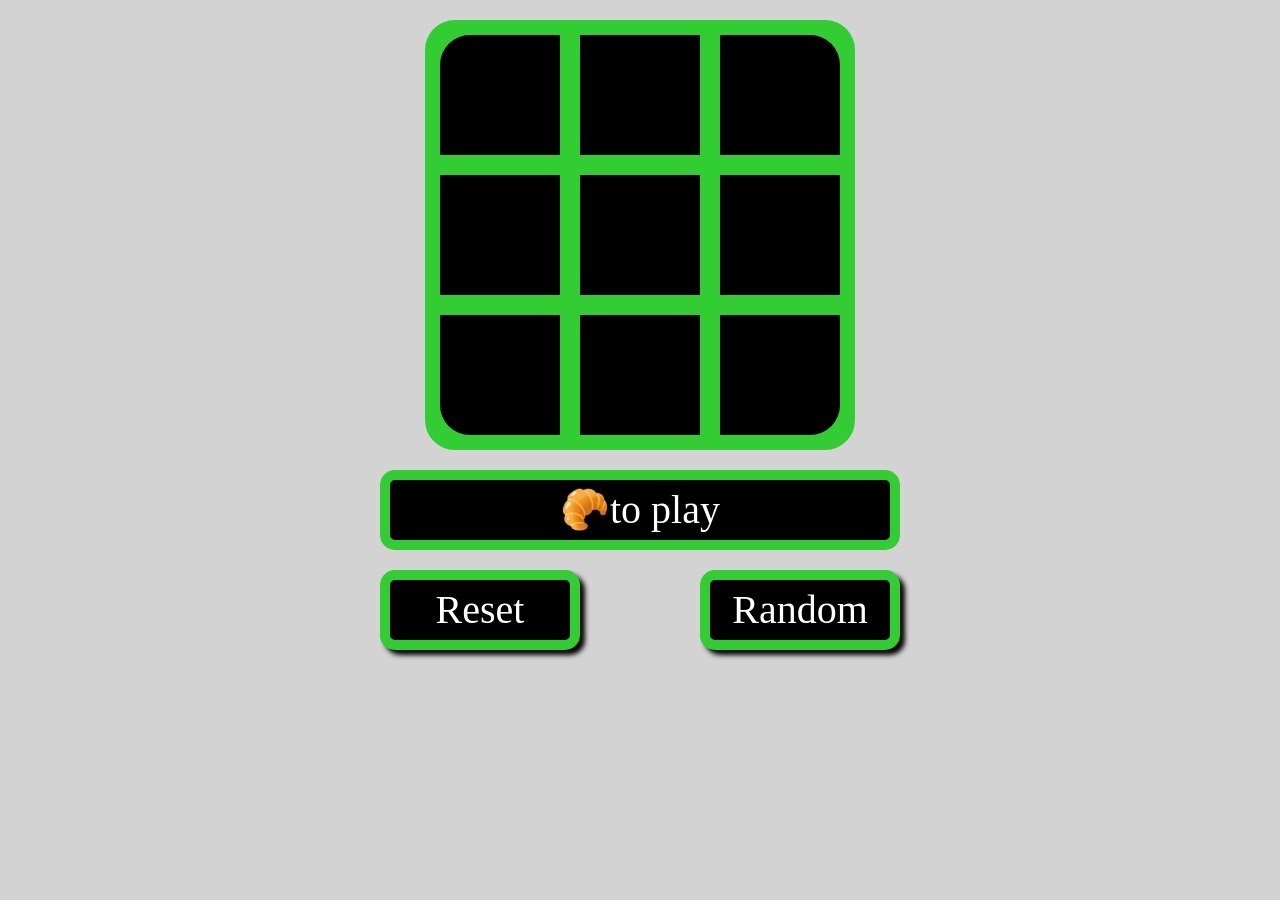
==== tictactoe/index.html @ 83eb3d2a "add nice styles" ====
<!DOCTYPE html>
<html>
    <body>
        <form class="calculator">
            <input type="radio" id="X-1" name="1" />
            <input type="radio" id="X-2" name="2" />
            <input type="radio" id="X-3" name="3" />
            <input type="radio" id="X-4" name="4" />
            <input type="radio" id="X-5" name="5" />
            <input type="radio" id="X-6" name="6" />
            <input type="radio" id="X-7" name="7" />
            <input type="radio" id="X-8" name="8" />
            <input type="radio" id="X-9" name="9" />
            <input type="radio" id="O-1" name="1" />
            <input type="radio" id="O-2" name="2" />
            <input type="radio" id="O-3" name="3" />
            <input type="radio" id="O-4" name="4" />
            <input type="radio" id="O-5" name="5" />
            <input type="radio" id="O-6" name="6" />
            <input type="radio" id="O-7" name="7" />
            <input type="radio" id="O-8" name="8" />
            <input type="radio" id="O-9" name="9" />
            <input type="reset" id="reset">
        </form>
        <div class="main">
            <div class="board">
                <div class="board-square board-square-1">
                    <label for="O-1"></label>
                    <label for="X-1"></label>
                    <div class="symbol-X">🥐</div>
                    <div class="symbol-O">
                        <img src="./crowsant.png">
                        <div>  
                            <audio controls src="./croissant.mp3"></audio>
                        </div>
                    </div>
                </div>
                <div class="board-square board-square-2">
                    <label for="O-2"></label>
                    <label for="X-2"></label>
                    <div class="symbol-X">🥐</div>
                    <div class="symbol-O">
                        <img src="./crowsant.png">
                        <div>  
                            <audio controls src="./croissant.mp3"></audio>
                        </div>
                    </div>
                </div>
                <div class="board-square board-square-3">
                    <label for="O-3"></label>
                    <label for="X-3"></label>
                    <div class="symbol-X">🥐</div>
                    <div class="symbol-O">
                        <img src="./crowsant.png">
                        <div>  
                            <audio controls src="./croissant.mp3"></audio>
                        </div>
                    </div>
                </div>
                <div class="board-square board-square-4">
                    <label for="O-4"></label>
                    <label for="X-4"></label>
                    <div class="symbol-X">🥐</div>
                    <div class="symbol-O">
                    <img src="./crowsant.png">
                    <div>  
                        <audio controls src="./croissant.mp3"></audio>
                    </div>
                </div>
                </div>
                <div class="board-square board-square-5">
                    <label for="O-5"></label>
                    <label for="X-5"></label>
                    <div class="symbol-X">🥐</div>
                    <div class="symbol-O">
                        <img src="./crowsant.png">
                        <div>  
                            <audio controls src="./croissant.mp3"></audio>
                        </div>
                    </div>
                </div>
                <div class="board-square board-square-6">
                    <label for="O-6"></label>
                    <label for="X-6"></label>
                    <div class="symbol-X">🥐</div>
                    <div class="symbol-O">
                        <img src="./crowsant.png">
                        <div>  
                            <audio controls src="./croissant.mp3"></audio>
                        </div>
                    </div>
                </div>
                <div class="board-square board-square-7">
                    <label for="O-7"></label>
                    <label for="X-7"></label>
                    <div class="symbol-X">🥐</div>
                    <div class="symbol-O">
                        <img src="./crowsant.png">
                        <div>  
                            <audio controls src="./croissant.mp3"></audio>
                        </div>
                    </div>
                </div>
                <div class="board-square board-square-8">
                    <label for="O-8"></label>
                    <label for="X-8"></label>
                    <div class="symbol-X">🥐</div>
                    <div class="symbol-O">
                        <img src="./crowsant.png">
                        <div>  
                            <audio controls src="./croissant.mp3"></audio>
                        </div>
                    </div>
                </div>
                <div class="board-square board-square-9">
                    <label for="O-9"></label>
                    <label for="X-9"></label>
                    <div class="symbol-X">🥐</div>
                    <div class="symbol-O">
                        <img src="./crowsant.png">
                        <div>  
                            <audio controls src="./croissant.mp3"></audio>
                        </div>
                    </div>
                </div>
            </div>

            <div class="state-display">
                <div class="x-to-play">🥐to play</div>
                <div class="o-to-play">
                    <img src="./crowsant.png"> to play
                    </div>
                <div class="x-won">🥐has won!</div>
                <div class="o-won">
                    <img src="./crowsant.png"> has won!
                </div>
                <div class="draw">It's a draw!</div>
            </div>
            <div class="button-holder">
                <label for="reset" class="button">
                    Reset
                </label>
                
                <div class="button random">
                    Random
                    <div class="X">
                        <label for="X-1"></label>
                        <label for="X-2"></label>
                        <label for="X-3"></label>
                        <label for="X-4"></label>
                        <label for="X-5"></label>
                        <label for="X-6"></label>
                        <label for="X-7"></label>
                        <label for="X-8"></label>
                        <label for="X-9"></label>
                    </div>
                    <div class="O">
                        <label for="O-1"></label>
                        <label for="O-2"></label>
                        <label for="O-3"></label>
                        <label for="O-4"></label>
                        <label for="O-5"></label>
                        <label for="O-6"></label>
                        <label for="O-7"></label>
                        <label for="O-8"></label>
                        <label for="O-9"></label>
                    </div>
                </div>
            </div>
        </div>
    </body>
    <style>

        body {
            background: lightgrey;
            color: white;
            font-size: 40px;
            user-select: none;
            
            --grid-colour: limegreen;
            --grid-box: black;
            --grid-square-size: 120px;
            --grid-board-border-radius: 30px;

            --button-width: 180px;
            --button-height: 60px;
            
            --has-x-just-played: 0;
            --has-X-won: 0;
            --has-O-won: 0;
            --is-board-full: 0;
            
            --is-game-over: max(var(--has-O-won), var(--has-X-won), var(--is-board-full));
            --is-game-on: calc(1 - var(--is-game-over));
            --has-draw: calc(var(--is-game-over) - var(--has-X-won) - var(--has-O-won));
            
            --is-X-to-play: calc(var(--is-game-on)*(1 - var(--has-x-just-played)));
            --is-O-to-play: calc(var(--is-game-on)*var(--has-x-just-played));
        }
        
        /* base styles */
        form {
            display: none;
        }

        .main {
            width: fit-content;
            margin: 10px auto;
        }

        .board {
            margin: 20px auto 0;

            width: fit-content;

            display: grid;
            grid-template-columns: 1fr 1fr 1fr;
            gap: 20px;

            background-color: var(--grid-colour);
            border: 15px solid var(--grid-colour);
            border-radius: var(--grid-board-border-radius);
        }
        
        .board-square {
            position: relative;
            
            background-color: var(--grid-box);
            width: var(--grid-square-size);
            height: var(--grid-square-size);
            transition: transform calc(1.5s / var(--is-game-on));
        }

        .board-square:hover {
            background-color: rgb(calc(87 * var(--is-game-on)), calc(87 * var(--is-game-on)), calc(87 * var(--is-game-on)));
            transform: scale(1.1) rotate(360deg);
        }
        
        .board-square-1 { border-radius: var(--grid-board-border-radius) 0 0 0;}

        .board-square-3 { border-radius: 0 var(--grid-board-border-radius) 0 0;}

        .board-square-7 { border-radius: 0 0 0 var(--grid-board-border-radius); }

        .board-square-9 { border-radius: 0 0 var(--grid-board-border-radius) 0;}

        .board-square > *,
        .symbol-O
        {
            display: inline-block;
            position: absolute;

            width: var(--grid-square-size);
            height: var(--grid-square-size);
        }

        .symbol-X {
            line-height: var(--grid-square-size);
            font-size: 60px;

            text-align: center;
        }
        
        .symbol-X p {
            margin: auto 0;
        }

        .symbol-O div {
            position: absolute;
            top: 50px;
            left: 45px;
            
            height: 30px;
            width: 30px;
            border-radius: 20px;
            transform: scale(1.6);
            
            overflow: hidden;
        }

        .symbol-O img {
            z-index: 1;
            position: relative;
            pointer-events: none;

            display: block;
            width: 45%;
            margin: 25px auto;
        }

        .symbol-O div audio {
            position: absolute;
            top: -11px;
            left: -11px;
        }

        .state-display {
            position: relative;
            height: var(--button-height);
            width: 500px;

            margin: 20px 0;
            border-radius: 15px;

            border: 10px solid var(--grid-colour);
            background: var(--grid-box);

            line-height: var(--button-height);
        }
        
        .state-display > div {
            position: absolute;
            left: 0px;
            width: 100%;

            text-align: center;
            overflow: hidden;
        }

        .state-display img {
            position: relative;
            top: 5px;
            height: 45px;
        }

        .button-holder {
            display: flex;
            justify-content: space-between;
        }

        .button {
            height: var(--button-height);
            line-height: var(--button-height);
            width: var(--button-width);

            background: var(--grid-box);
            border: 10px solid var(--grid-colour);
            text-align: center;

            border-radius: 15px;
            box-shadow: 5px 5px 5px 0px #000000;
        }
        
        .button:active {
            box-shadow: none;
            transform: scale(0.96);
        }


        /* gameplay logic */

        body:has(input:checked),
        body:has(input[id^="X"]:checked ~ input[id^="X"]:checked),
        body:has(input[id^="X"]:checked ~ input[id^="X"]:checked ~ input[id^="X"]:checked),
        body:has(input[id^="X"]:checked ~ input[id^="X"]:checked ~ input[id^="X"]:checked ~ input[id^="X"]:checked)
        {
            --has-x-just-played: 1;
        }

        body:has(input[id^="O"]:checked),
        body:has(input[id^="O"]:checked ~ input[id^="O"]:checked),
        body:has(input[id^="O"]:checked ~ input[id^="O"]:checked ~ input[id^="O"]:checked),
        body:has(input[id^="O"]:checked ~ input[id^="O"]:checked ~ input[id^="O"]:checked ~ input[id^="O"]:checked)
        {
            --has-x-just-played: 0;
        }

        /* end-game detection */

        body:has(input[id^="X"]:nth-of-type(3n-2):checked + input:checked + input:checked),
        body:has(input[id^="X"]:checked + * + * + input:checked + * + * + input[id^="X"]:checked),
        body:has(input#X-1:checked ~ input#X-5:checked ~ input#X-9:checked),
        body:has(input#X-3:checked ~ input#X-5:checked ~ input#X-7:checked)
        {
            --has-X-won: 1;
        }

        body:has(input[id^="O"]:nth-of-type(3n+7):checked + input:checked + input:checked),
        body:has(input[id^="O"]:checked + * + * + input:checked + * + * + input[id^="O"]:checked),
        body:has(input#O-1:checked ~ input#O-5:checked ~ input#O-9:checked),
        body:has(input#O-3:checked ~ input#O-5:checked ~ input#O-7:checked)
        {
            --has-O-won: 1;
        }

        body:has(input:checked ~ input:checked ~ input:checked ~ input:checked ~ input:checked ~ input:checked ~ input:checked ~ input:checked ~ input:checked)
        {
            --is-board-full: 1;
        }

        /* display logic */
        body:has(#X-1:checked) .board-square-1 .symbol-X,
        body:has(#X-2:checked) .board-square-2 .symbol-X,
        body:has(#X-3:checked) .board-square-3 .symbol-X,
        body:has(#X-4:checked) .board-square-4 .symbol-X,
        body:has(#X-5:checked) .board-square-5 .symbol-X,
        body:has(#X-6:checked) .board-square-6 .symbol-X,
        body:has(#X-7:checked) .board-square-7 .symbol-X,
        body:has(#X-8:checked) .board-square-8 .symbol-X,
        body:has(#X-9:checked) .board-square-9 .symbol-X,
        body:has(#O-1:checked) .board-square-1 .symbol-O,
        body:has(#O-2:checked) .board-square-2 .symbol-O,
        body:has(#O-3:checked) .board-square-3 .symbol-O,
        body:has(#O-4:checked) .board-square-4 .symbol-O,
        body:has(#O-5:checked) .board-square-5 .symbol-O,
        body:has(#O-6:checked) .board-square-6 .symbol-O,
        body:has(#O-7:checked) .board-square-7 .symbol-O,
        body:has(#O-8:checked) .board-square-8 .symbol-O,
        body:has(#O-9:checked) .board-square-9 .symbol-O
        {
            display: block;
        }

        body:has([id$="1"]:checked) label[for$="1"],
        body:has([id$="2"]:checked) label[for$="2"],
        body:has([id$="3"]:checked) label[for$="3"],
        body:has([id$="4"]:checked) label[for$="4"],
        body:has([id$="5"]:checked) label[for$="5"],
        body:has([id$="6"]:checked) label[for$="6"],
        body:has([id$="7"]:checked) label[for$="7"],
        body:has([id$="8"]:checked) label[for$="8"],
        body:has([id$="9"]:checked) label[for$="9"]
        {
            display: none;
        }

        .board-square > .symbol-O,
        .board-square > .symbol-X
        {
            display: none;
        }

        .x-to-play, label[for^="X"] {
            transform: scale(var(--is-X-to-play));
        }

        .o-to-play, label[for^="O"] {
            transform: scale(var(--is-O-to-play));
        }
        
        .x-won {
            transform: scale(var(--has-X-won));
        }

        .o-won {
            transform: scale(var(--has-O-won));
        }

        .draw {
            transform: scale(var(--has-draw));
        }

        /* Random placement button */

        .random {
            overflow: hidden;
            transform: scale(calc(1 - var(--is-game-over)));
        }

        .random div {
            display: grid;
            width: var(--button-width);
            animation: 0.1s linear 0s infinite normal moving-button;
        }

        .random div:hover {
            /* this is neede because if a label moves away while the user is clicking, the click fails */
            animation-play-state: paused;
        }

        .random .O {
            height: calc(var(--button-height) * 9 * var(--is-O-to-play));
        }
        
        .random .X {
            height: calc(var(--button-height) * 9 * var(--is-X-to-play));
        }


        .random label {
            display: block;
            width: var(--button-width);
        }
        
        @keyframes moving-button {
            from {
                transform: translateY(0);
            }
            to {
                transform: translateY(calc(var(--button-height) * -8));
            }
        }

        /* [for$="1"] { background-color: red; }
        [for$="2"] { background-color: green; }
        [for$="3"] { background-color: black; }
        [for$="4"] { background-color: blue; }
        [for$="5"] { background-color: violet; }
        [for$="6"] { background-color: yellow; }
        [for$="7"] { background-color: orange }
        [for$="8"] { background-color: olivedrab; }
        [for$="9"] { background-color: purple; } */
     </style>
</html>
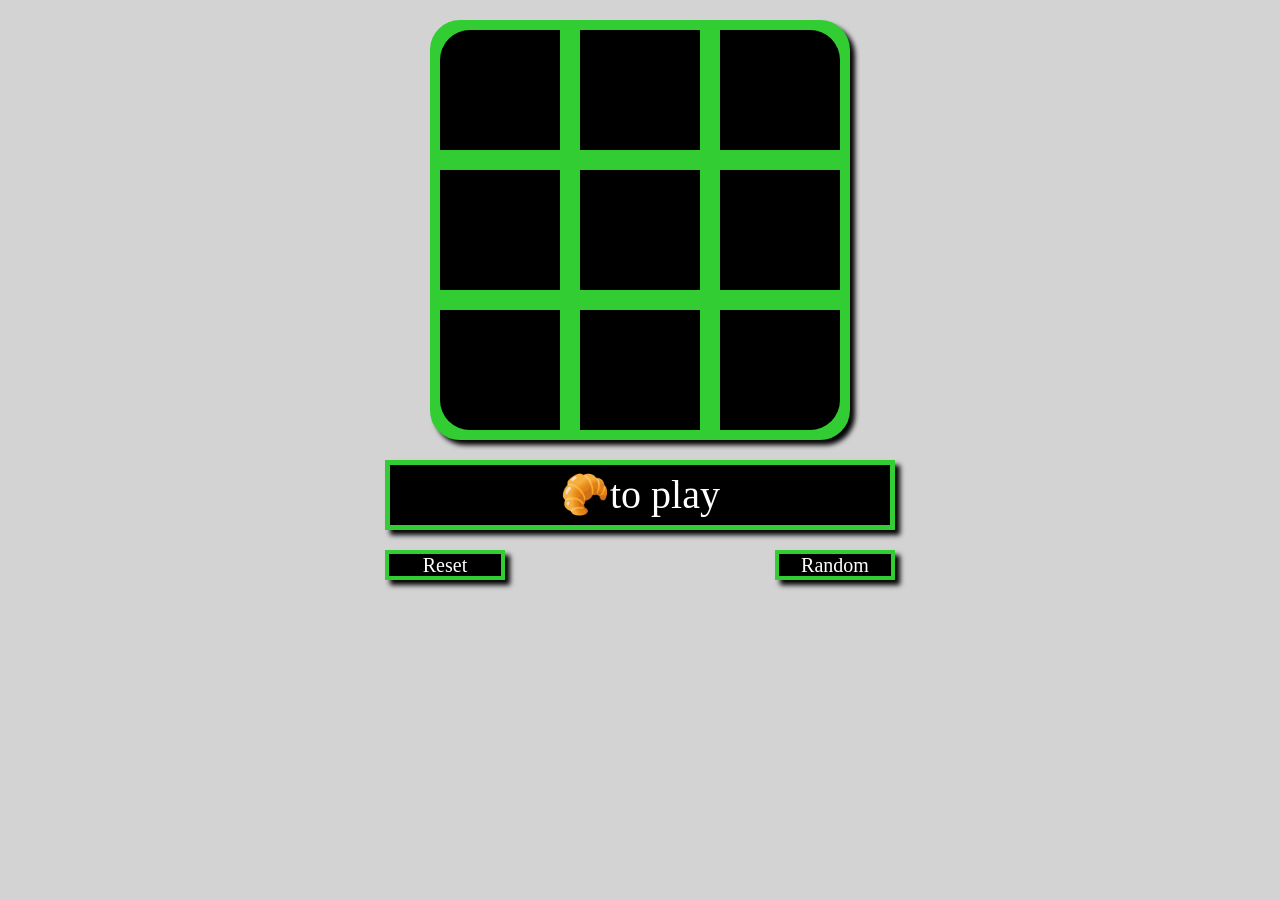
==== commit 1753d955: "make buttons smaller" ====
--- a/tictactoe/index.html
+++ b/tictactoe/index.html
@@ -181,9 +181,10 @@
             --grid-box: black;
             --grid-square-size: 120px;
             --grid-board-border-radius: 30px;
-
-            --button-width: 180px;
-            --button-height: 60px;
+            --box-shadow: 5px 5px 5px 0px #000000;
+
+            --button-width: 120px;
+            --button-height: 30px;
             
             --has-x-just-played: 0;
             --has-X-won: 0;
@@ -218,8 +219,9 @@
             gap: 20px;
 
             background-color: var(--grid-colour);
-            border: 15px solid var(--grid-colour);
+            border: 10px solid var(--grid-colour);
             border-radius: var(--grid-board-border-radius);
+            box-shadow: var(--box-shadow);
         }
         
         .board-square {
@@ -228,12 +230,12 @@
             background-color: var(--grid-box);
             width: var(--grid-square-size);
             height: var(--grid-square-size);
-            transition: transform calc(1.5s / var(--is-game-on));
+            transition: transform 2s;
         }
 
         .board-square:hover {
             background-color: rgb(calc(87 * var(--is-game-on)), calc(87 * var(--is-game-on)), calc(87 * var(--is-game-on)));
-            transform: scale(1.1) rotate(360deg);
+            transform: scale(calc(1 + 0.1 * var(--is-game-on))) rotate(calc(0deg + 360deg * var(--is-game-on)));
         }
         
         .board-square-1 { border-radius: var(--grid-board-border-radius) 0 0 0;}
@@ -296,16 +298,16 @@
 
         .state-display {
             position: relative;
-            height: var(--button-height);
+            height: 60px;
             width: 500px;
 
             margin: 20px 0;
-            border-radius: 15px;
-
-            border: 10px solid var(--grid-colour);
+
+            border: 5px solid var(--grid-colour);
             background: var(--grid-box);
-
-            line-height: var(--button-height);
+            box-shadow: var(--box-shadow);
+
+            line-height: 60px;
         }
         
         .state-display > div {
@@ -334,15 +336,14 @@
             width: var(--button-width);
 
             background: var(--grid-box);
-            border: 10px solid var(--grid-colour);
             text-align: center;
-
-            border-radius: 15px;
-            box-shadow: 5px 5px 5px 0px #000000;
+            font-size: 20px;
+
+            box-shadow: var(--box-shadow), inset 0px 0px 0px 4px var(--grid-colour);
         }
         
         .button:active {
-            box-shadow: none;
+            box-shadow: inset 0px 0px 0px 4px var(--grid-colour);
             transform: scale(0.96);
         }
 
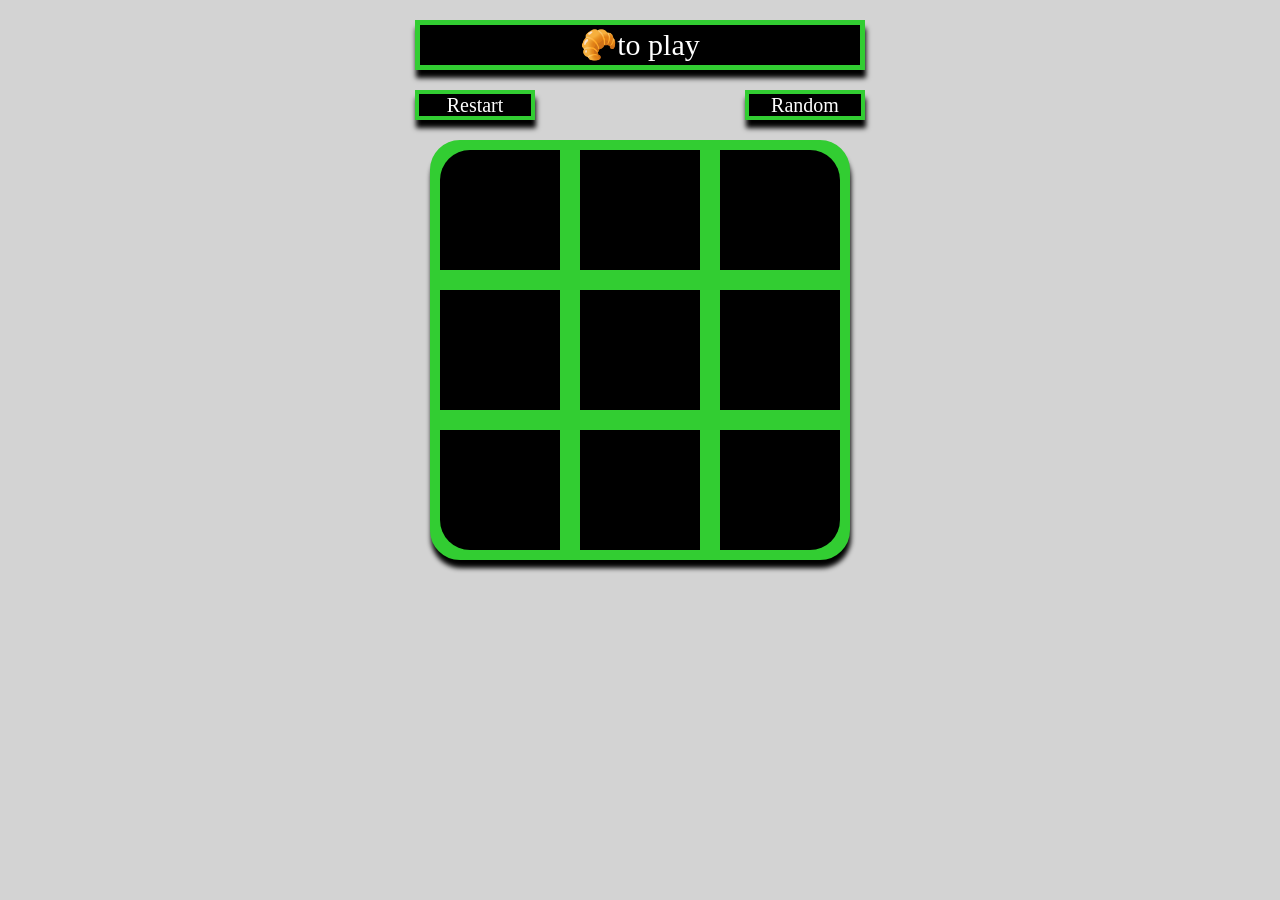
==== commit 16fd1043: "reorganise board" ====
--- a/tictactoe/index.html
+++ b/tictactoe/index.html
@@ -23,108 +23,6 @@
             <input type="reset" id="reset">
         </form>
         <div class="main">
-            <div class="board">
-                <div class="board-square board-square-1">
-                    <label for="O-1"></label>
-                    <label for="X-1"></label>
-                    <div class="symbol-X">🥐</div>
-                    <div class="symbol-O">
-                        <img src="./crowsant.png">
-                        <div>  
-                            <audio controls src="./croissant.mp3"></audio>
-                        </div>
-                    </div>
-                </div>
-                <div class="board-square board-square-2">
-                    <label for="O-2"></label>
-                    <label for="X-2"></label>
-                    <div class="symbol-X">🥐</div>
-                    <div class="symbol-O">
-                        <img src="./crowsant.png">
-                        <div>  
-                            <audio controls src="./croissant.mp3"></audio>
-                        </div>
-                    </div>
-                </div>
-                <div class="board-square board-square-3">
-                    <label for="O-3"></label>
-                    <label for="X-3"></label>
-                    <div class="symbol-X">🥐</div>
-                    <div class="symbol-O">
-                        <img src="./crowsant.png">
-                        <div>  
-                            <audio controls src="./croissant.mp3"></audio>
-                        </div>
-                    </div>
-                </div>
-                <div class="board-square board-square-4">
-                    <label for="O-4"></label>
-                    <label for="X-4"></label>
-                    <div class="symbol-X">🥐</div>
-                    <div class="symbol-O">
-                    <img src="./crowsant.png">
-                    <div>  
-                        <audio controls src="./croissant.mp3"></audio>
-                    </div>
-                </div>
-                </div>
-                <div class="board-square board-square-5">
-                    <label for="O-5"></label>
-                    <label for="X-5"></label>
-                    <div class="symbol-X">🥐</div>
-                    <div class="symbol-O">
-                        <img src="./crowsant.png">
-                        <div>  
-                            <audio controls src="./croissant.mp3"></audio>
-                        </div>
-                    </div>
-                </div>
-                <div class="board-square board-square-6">
-                    <label for="O-6"></label>
-                    <label for="X-6"></label>
-                    <div class="symbol-X">🥐</div>
-                    <div class="symbol-O">
-                        <img src="./crowsant.png">
-                        <div>  
-                            <audio controls src="./croissant.mp3"></audio>
-                        </div>
-                    </div>
-                </div>
-                <div class="board-square board-square-7">
-                    <label for="O-7"></label>
-                    <label for="X-7"></label>
-                    <div class="symbol-X">🥐</div>
-                    <div class="symbol-O">
-                        <img src="./crowsant.png">
-                        <div>  
-                            <audio controls src="./croissant.mp3"></audio>
-                        </div>
-                    </div>
-                </div>
-                <div class="board-square board-square-8">
-                    <label for="O-8"></label>
-                    <label for="X-8"></label>
-                    <div class="symbol-X">🥐</div>
-                    <div class="symbol-O">
-                        <img src="./crowsant.png">
-                        <div>  
-                            <audio controls src="./croissant.mp3"></audio>
-                        </div>
-                    </div>
-                </div>
-                <div class="board-square board-square-9">
-                    <label for="O-9"></label>
-                    <label for="X-9"></label>
-                    <div class="symbol-X">🥐</div>
-                    <div class="symbol-O">
-                        <img src="./crowsant.png">
-                        <div>  
-                            <audio controls src="./croissant.mp3"></audio>
-                        </div>
-                    </div>
-                </div>
-            </div>
-
             <div class="state-display">
                 <div class="x-to-play">🥐to play</div>
                 <div class="o-to-play">
@@ -138,7 +36,7 @@
             </div>
             <div class="button-holder">
                 <label for="reset" class="button">
-                    Reset
+                    Restart
                 </label>
                 
                 <div class="button random">
@@ -167,6 +65,107 @@
                     </div>
                 </div>
             </div>
+            <div class="board">
+                <div class="board-square board-square-1">
+                    <label for="O-1"></label>
+                    <label for="X-1"></label>
+                    <div class="symbol-X">🥐</div>
+                    <div class="symbol-O">
+                        <img src="./crowsant.png">
+                        <div>  
+                            <audio controls src="./croissant.mp3"></audio>
+                        </div>
+                    </div>
+                </div>
+                <div class="board-square board-square-2">
+                    <label for="O-2"></label>
+                    <label for="X-2"></label>
+                    <div class="symbol-X">🥐</div>
+                    <div class="symbol-O">
+                        <img src="./crowsant.png">
+                        <div>  
+                            <audio controls src="./croissant.mp3"></audio>
+                        </div>
+                    </div>
+                </div>
+                <div class="board-square board-square-3">
+                    <label for="O-3"></label>
+                    <label for="X-3"></label>
+                    <div class="symbol-X">🥐</div>
+                    <div class="symbol-O">
+                        <img src="./crowsant.png">
+                        <div>  
+                            <audio controls src="./croissant.mp3"></audio>
+                        </div>
+                    </div>
+                </div>
+                <div class="board-square board-square-4">
+                    <label for="O-4"></label>
+                    <label for="X-4"></label>
+                    <div class="symbol-X">🥐</div>
+                    <div class="symbol-O">
+                    <img src="./crowsant.png">
+                    <div>  
+                        <audio controls src="./croissant.mp3"></audio>
+                    </div>
+                </div>
+                </div>
+                <div class="board-square board-square-5">
+                    <label for="O-5"></label>
+                    <label for="X-5"></label>
+                    <div class="symbol-X">🥐</div>
+                    <div class="symbol-O">
+                        <img src="./crowsant.png">
+                        <div>  
+                            <audio controls src="./croissant.mp3"></audio>
+                        </div>
+                    </div>
+                </div>
+                <div class="board-square board-square-6">
+                    <label for="O-6"></label>
+                    <label for="X-6"></label>
+                    <div class="symbol-X">🥐</div>
+                    <div class="symbol-O">
+                        <img src="./crowsant.png">
+                        <div>  
+                            <audio controls src="./croissant.mp3"></audio>
+                        </div>
+                    </div>
+                </div>
+                <div class="board-square board-square-7">
+                    <label for="O-7"></label>
+                    <label for="X-7"></label>
+                    <div class="symbol-X">🥐</div>
+                    <div class="symbol-O">
+                        <img src="./crowsant.png">
+                        <div>  
+                            <audio controls src="./croissant.mp3"></audio>
+                        </div>
+                    </div>
+                </div>
+                <div class="board-square board-square-8">
+                    <label for="O-8"></label>
+                    <label for="X-8"></label>
+                    <div class="symbol-X">🥐</div>
+                    <div class="symbol-O">
+                        <img src="./crowsant.png">
+                        <div>  
+                            <audio controls src="./croissant.mp3"></audio>
+                        </div>
+                    </div>
+                </div>
+                <div class="board-square board-square-9">
+                    <label for="O-9"></label>
+                    <label for="X-9"></label>
+                    <div class="symbol-X">🥐</div>
+                    <div class="symbol-O">
+                        <img src="./crowsant.png">
+                        <div>  
+                            <audio controls src="./croissant.mp3"></audio>
+                        </div>
+                    </div>
+                </div>
+            </div>
         </div>
     </body>
     <style>
@@ -174,14 +173,14 @@
         body {
             background: lightgrey;
             color: white;
-            font-size: 40px;
+            font-size: 30px;
             user-select: none;
             
             --grid-colour: limegreen;
             --grid-box: black;
             --grid-square-size: 120px;
             --grid-board-border-radius: 30px;
-            --box-shadow: 5px 5px 5px 0px #000000;
+            --box-shadow: 1px 8px 5px 0px #000000;
 
             --button-width: 120px;
             --button-height: 30px;
@@ -298,8 +297,8 @@
 
         .state-display {
             position: relative;
-            height: 60px;
-            width: 500px;
+            height: 40px;
+            width: 440px;
 
             margin: 20px 0;
 
@@ -307,7 +306,7 @@
             background: var(--grid-box);
             box-shadow: var(--box-shadow);
 
-            line-height: 60px;
+            line-height: 40px;
         }
         
         .state-display > div {
@@ -322,7 +321,7 @@
         .state-display img {
             position: relative;
             top: 5px;
-            height: 45px;
+            height: 30px;
         }
 
         .button-holder {
@@ -344,7 +343,7 @@
         
         .button:active {
             box-shadow: inset 0px 0px 0px 4px var(--grid-colour);
-            transform: scale(0.96);
+            transform: scale(0.9) translateY(5px);
         }
 
 
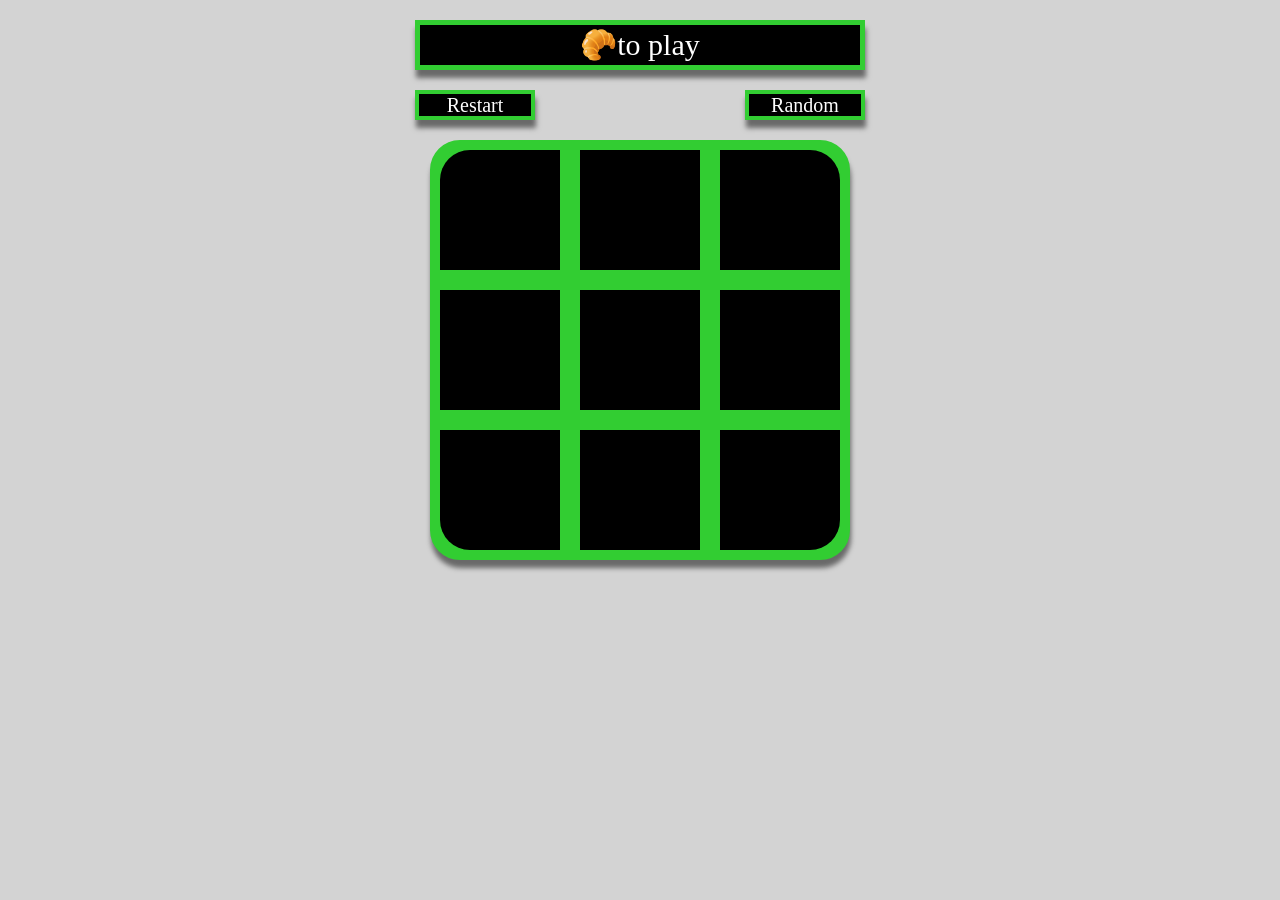
==== commit e9550bea: "allow clicking edge of button" ====
--- a/tictactoe/index.html
+++ b/tictactoe/index.html
@@ -34,34 +34,38 @@
                 </div>
                 <div class="draw">It's a draw!</div>
             </div>
-            <div class="button-holder">
-                <label for="reset" class="button">
-                    Restart
+            <div class="button-panel">
+                <label class="button-holder" for="reset">
+                    <div class="button">
+                        Restart
+                    </div>
                 </label>
                 
-                <div class="button random">
-                    Random
-                    <div class="X">
-                        <label for="X-1"></label>
-                        <label for="X-2"></label>
-                        <label for="X-3"></label>
-                        <label for="X-4"></label>
-                        <label for="X-5"></label>
-                        <label for="X-6"></label>
-                        <label for="X-7"></label>
-                        <label for="X-8"></label>
-                        <label for="X-9"></label>
-                    </div>
-                    <div class="O">
-                        <label for="O-1"></label>
-                        <label for="O-2"></label>
-                        <label for="O-3"></label>
-                        <label for="O-4"></label>
-                        <label for="O-5"></label>
-                        <label for="O-6"></label>
-                        <label for="O-7"></label>
-                        <label for="O-8"></label>
-                        <label for="O-9"></label>
+                <div class="button-holder">
+                    <div class="button random">
+                        Random
+                        <div class="X">
+                            <label for="X-1"></label>
+                            <label for="X-2"></label>
+                            <label for="X-3"></label>
+                            <label for="X-4"></label>
+                            <label for="X-5"></label>
+                            <label for="X-6"></label>
+                            <label for="X-7"></label>
+                            <label for="X-8"></label>
+                            <label for="X-9"></label>
+                        </div>
+                        <div class="O">
+                            <label for="O-1"></label>
+                            <label for="O-2"></label>
+                            <label for="O-3"></label>
+                            <label for="O-4"></label>
+                            <label for="O-5"></label>
+                            <label for="O-6"></label>
+                            <label for="O-7"></label>
+                            <label for="O-8"></label>
+                            <label for="O-9"></label>
+                        </div>
                     </div>
                 </div>
             </div>
@@ -180,7 +184,7 @@
             --grid-box: black;
             --grid-square-size: 120px;
             --grid-board-border-radius: 30px;
-            --box-shadow: 1px 8px 5px 0px #000000;
+            --box-shadow: 1px 8px 5px 0px #696969;
 
             --button-width: 120px;
             --button-height: 30px;
@@ -324,7 +328,7 @@
             height: 30px;
         }
 
-        .button-holder {
+        .button-panel {
             display: flex;
             justify-content: space-between;
         }
@@ -338,14 +342,20 @@
             text-align: center;
             font-size: 20px;
 
-            box-shadow: var(--box-shadow), inset 0px 0px 0px 4px var(--grid-colour);
+            box-shadow: inset 0px 0px 0px 4px var(--grid-colour);
         }
         
         .button:active {
-            box-shadow: inset 0px 0px 0px 4px var(--grid-colour);
             transform: scale(0.9) translateY(5px);
         }
 
+        .button-holder {
+            box-shadow: var(--box-shadow);
+        }
+
+        .button-holder:has(.button:active) {
+            box-shadow: none;
+        }
 
         /* gameplay logic */
 
@@ -453,8 +463,7 @@
         /* Random placement button */
 
         .random {
-            overflow: hidden;
-            transform: scale(calc(1 - var(--is-game-over)));
+            transform: scale(var(--is-game-on));
         }
 
         .random div {
@@ -482,12 +491,16 @@
             width: var(--button-width);
         }
         
+        .button-holder:has(.button.random) {
+            overflow: none;
+        }
+
         @keyframes moving-button {
             from {
-                transform: translateY(0);
+                transform: translateY(calc(-1 * var(--button-height)));
             }
             to {
-                transform: translateY(calc(var(--button-height) * -8));
+                transform: translateY(calc(var(--button-height) * -9));
             }
         }
 
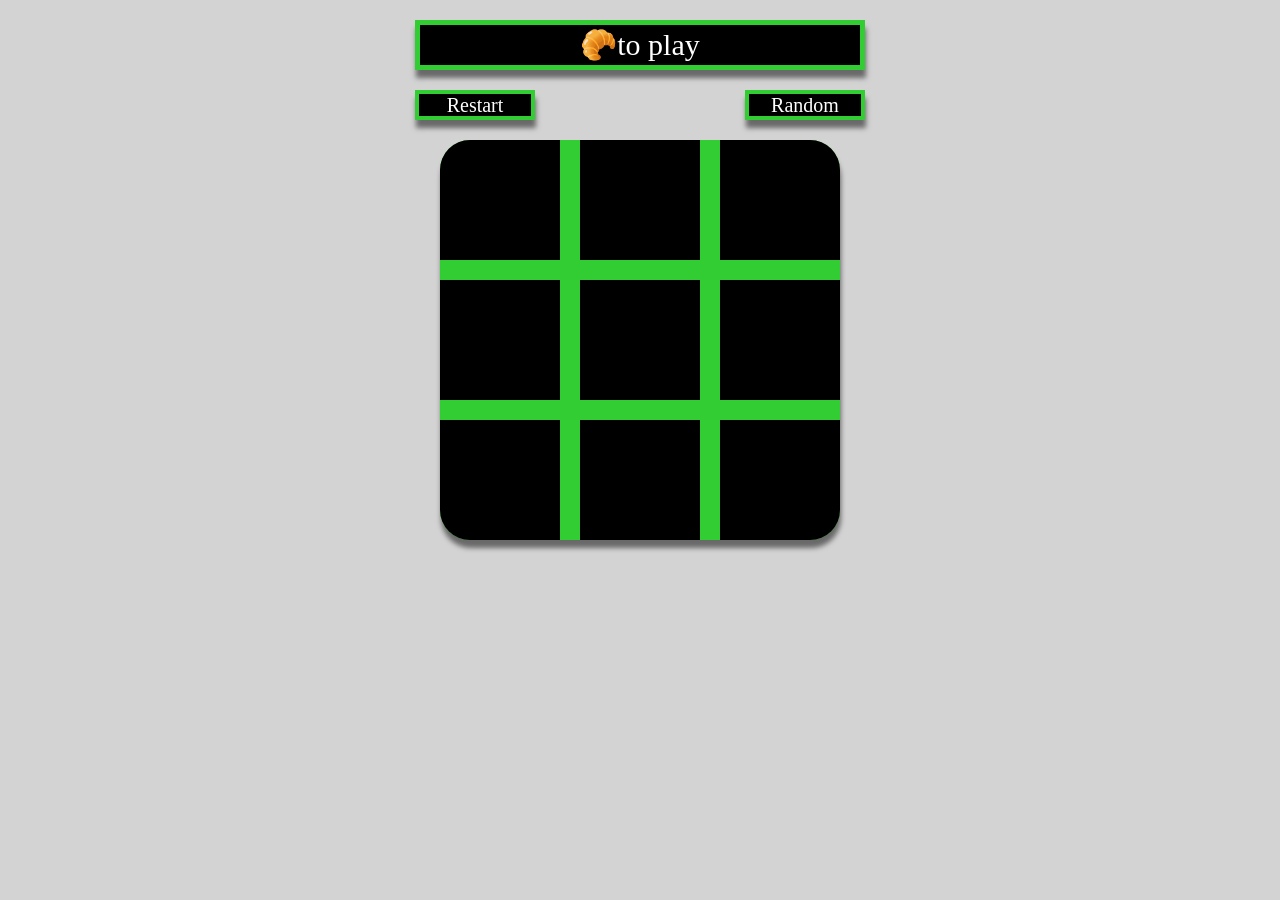
==== commit 4af85a6d: "styling change" ====
--- a/tictactoe/index.html
+++ b/tictactoe/index.html
@@ -222,7 +222,6 @@
             gap: 20px;
 
             background-color: var(--grid-colour);
-            border: 10px solid var(--grid-colour);
             border-radius: var(--grid-board-border-radius);
             box-shadow: var(--box-shadow);
         }
@@ -513,5 +512,15 @@
         [for$="7"] { background-color: orange }
         [for$="8"] { background-color: olivedrab; }
         [for$="9"] { background-color: purple; } */
+
+        /* display: flex;
+    margin: 0;
+    height: 100vh;
+    align-items: center;
+    background: black;
+
+
+    background: lightgray; */
+
      </style>
 </html>
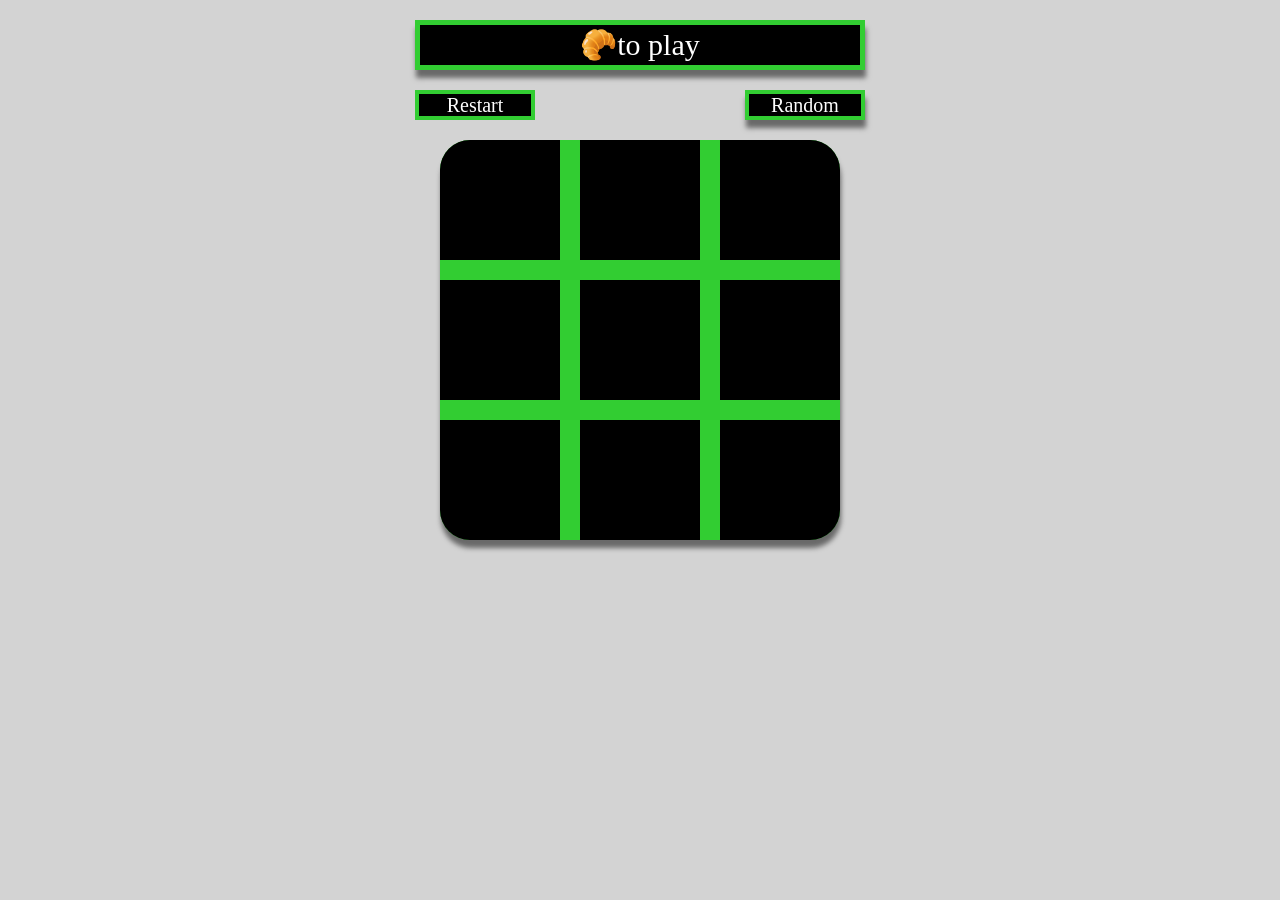
==== commit 050caf6d: "TBD" ====
--- a/tictactoe/index.html
+++ b/tictactoe/index.html
@@ -1,7 +1,7 @@
 <!DOCTYPE html>
 <html>
     <body>
-        <form class="calculator">
+        <form>
             <input type="radio" id="X-1" name="1" />
             <input type="radio" id="X-2" name="2" />
             <input type="radio" id="X-3" name="3" />
@@ -35,37 +35,35 @@
                 <div class="draw">It's a draw!</div>
             </div>
             <div class="button-panel">
-                <label class="button-holder" for="reset">
-                    <div class="button">
-                        Restart
-                    </div>
+                <label class="button" for="reset">
+                    Restart
                 </label>
                 
-                <div class="button-holder">
-                    <div class="button random">
+                <div class="random-button-holder">
+                    <div class="button">
                         Random
-                        <div class="X">
-                            <label for="X-1"></label>
-                            <label for="X-2"></label>
-                            <label for="X-3"></label>
-                            <label for="X-4"></label>
-                            <label for="X-5"></label>
-                            <label for="X-6"></label>
-                            <label for="X-7"></label>
-                            <label for="X-8"></label>
-                            <label for="X-9"></label>
-                        </div>
-                        <div class="O">
-                            <label for="O-1"></label>
-                            <label for="O-2"></label>
-                            <label for="O-3"></label>
-                            <label for="O-4"></label>
-                            <label for="O-5"></label>
-                            <label for="O-6"></label>
-                            <label for="O-7"></label>
-                            <label for="O-8"></label>
-                            <label for="O-9"></label>
-                        </div>
+                    </div>
+                    <div class="X random">
+                        <label for="X-1"></label>
+                        <label for="X-2"></label>
+                        <label for="X-3"></label>
+                        <label for="X-4"></label>
+                        <label for="X-5"></label>
+                        <label for="X-6"></label>
+                        <label for="X-7"></label>
+                        <label for="X-8"></label>
+                        <label for="X-9"></label>
+                    </div>
+                    <div class="O random">
+                        <label for="O-1"></label>
+                        <label for="O-2"></label>
+                        <label for="O-3"></label>
+                        <label for="O-4"></label>
+                        <label for="O-5"></label>
+                        <label for="O-6"></label>
+                        <label for="O-7"></label>
+                        <label for="O-8"></label>
+                        <label for="O-9"></label>
                     </div>
                 </div>
             </div>
@@ -460,27 +458,24 @@
         }
 
         /* Random placement button */
-
+        
         .random {
-            transform: scale(var(--is-game-on));
-        }
-
-        .random div {
             display: grid;
             width: var(--button-width);
             animation: 0.1s linear 0s infinite normal moving-button;
-        }
-
-        .random div:hover {
+            transform: scale(var(--is-game-on));
+        }
+
+        .random:hover {
             /* this is neede because if a label moves away while the user is clicking, the click fails */
             animation-play-state: paused;
         }
 
-        .random .O {
+        .random.O {
             height: calc(var(--button-height) * 9 * var(--is-O-to-play));
         }
         
-        .random .X {
+        .random.X {
             height: calc(var(--button-height) * 9 * var(--is-X-to-play));
         }
 
@@ -490,8 +485,10 @@
             width: var(--button-width);
         }
         
-        .button-holder:has(.button.random) {
-            overflow: none;
+        .random-button-holder {
+            height: var(--button-height);
+            overflow: hidden;
+            box-shadow: var(--box-shadow);
         }
 
         @keyframes moving-button {
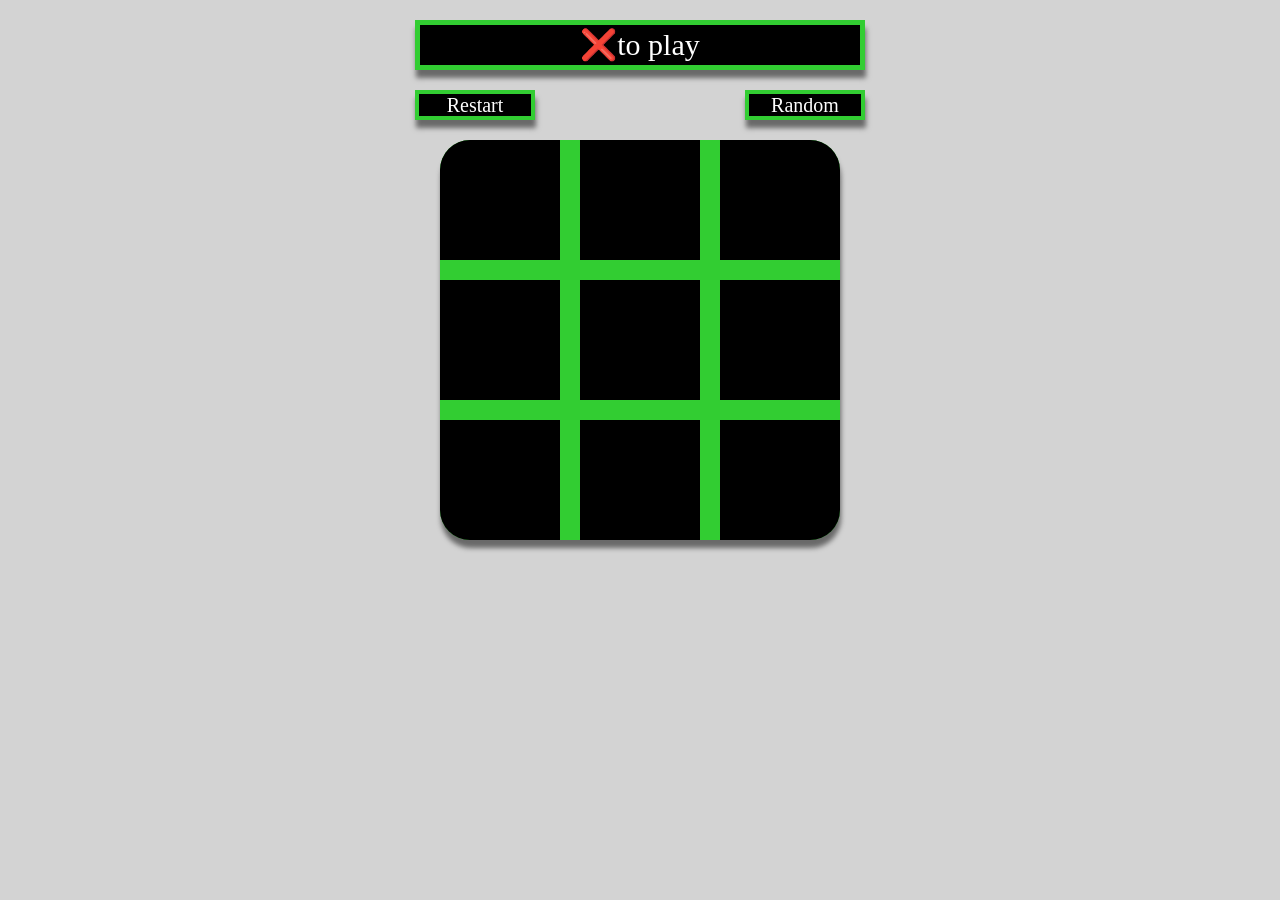
==== commit 3f31fa97: "switch to using X and balance randomness" ====
--- a/tictactoe/index.html
+++ b/tictactoe/index.html
@@ -1,5 +1,9 @@
 <!DOCTYPE html>
 <html>
+    <head>
+        <title >NoJS TicTacToe</title>
+        <link rel=“canonical” href=“https://quarknerd.github.io/noJS/tictactoe.html/” />
+    </head>
     <body>
         <form>
             <input type="radio" id="X-1" name="1" />
@@ -24,11 +28,11 @@
         </form>
         <div class="main">
             <div class="state-display">
-                <div class="x-to-play">🥐to play</div>
+                <div class="x-to-play">❌to play</div>
                 <div class="o-to-play">
                     <img src="./crowsant.png"> to play
                     </div>
-                <div class="x-won">🥐has won!</div>
+                <div class="x-won">❌has won!</div>
                 <div class="o-won">
                     <img src="./crowsant.png"> has won!
                 </div>
@@ -53,6 +57,17 @@
                         <label for="X-7"></label>
                         <label for="X-8"></label>
                         <label for="X-9"></label>
+                        <div>
+                            <label for="X-1"></label>
+                            <label for="X-2"></label>
+                            <label for="X-3"></label>
+                            <label for="X-4"></label>
+                            <label for="X-5"></label>
+                            <label for="X-6"></label>
+                            <label for="X-7"></label>
+                            <label for="X-8"></label>
+                            <label for="X-9"></label>
+                        </div>
                     </div>
                     <div class="O random">
                         <label for="O-1"></label>
@@ -64,6 +79,17 @@
                         <label for="O-7"></label>
                         <label for="O-8"></label>
                         <label for="O-9"></label>
+                        <div>
+                            <label for="O-1"></label>
+                            <label for="O-2"></label>
+                            <label for="O-3"></label>
+                            <label for="O-4"></label>
+                            <label for="O-5"></label>
+                            <label for="O-6"></label>
+                            <label for="O-7"></label>
+                            <label for="O-8"></label>
+                            <label for="O-9"></label>
+                        </div>
                     </div>
                 </div>
             </div>
@@ -71,7 +97,7 @@
                 <div class="board-square board-square-1">
                     <label for="O-1"></label>
                     <label for="X-1"></label>
-                    <div class="symbol-X">🥐</div>
+                    <div class="symbol-X">❌</div>
                     <div class="symbol-O">
                         <img src="./crowsant.png">
                         <div>  
@@ -82,7 +108,7 @@
                 <div class="board-square board-square-2">
                     <label for="O-2"></label>
                     <label for="X-2"></label>
-                    <div class="symbol-X">🥐</div>
+                    <div class="symbol-X">❌</div>
                     <div class="symbol-O">
                         <img src="./crowsant.png">
                         <div>  
@@ -93,7 +119,7 @@
                 <div class="board-square board-square-3">
                     <label for="O-3"></label>
                     <label for="X-3"></label>
-                    <div class="symbol-X">🥐</div>
+                    <div class="symbol-X">❌</div>
                     <div class="symbol-O">
                         <img src="./crowsant.png">
                         <div>  
@@ -104,7 +130,7 @@
                 <div class="board-square board-square-4">
                     <label for="O-4"></label>
                     <label for="X-4"></label>
-                    <div class="symbol-X">🥐</div>
+                    <div class="symbol-X">❌</div>
                     <div class="symbol-O">
                     <img src="./crowsant.png">
                     <div>  
@@ -115,7 +141,7 @@
                 <div class="board-square board-square-5">
                     <label for="O-5"></label>
                     <label for="X-5"></label>
-                    <div class="symbol-X">🥐</div>
+                    <div class="symbol-X">❌</div>
                     <div class="symbol-O">
                         <img src="./crowsant.png">
                         <div>  
@@ -126,7 +152,7 @@
                 <div class="board-square board-square-6">
                     <label for="O-6"></label>
                     <label for="X-6"></label>
-                    <div class="symbol-X">🥐</div>
+                    <div class="symbol-X">❌</div>
                     <div class="symbol-O">
                         <img src="./crowsant.png">
                         <div>  
@@ -137,7 +163,7 @@
                 <div class="board-square board-square-7">
                     <label for="O-7"></label>
                     <label for="X-7"></label>
-                    <div class="symbol-X">🥐</div>
+                    <div class="symbol-X">❌</div>
                     <div class="symbol-O">
                         <img src="./crowsant.png">
                         <div>  
@@ -148,7 +174,7 @@
                 <div class="board-square board-square-8">
                     <label for="O-8"></label>
                     <label for="X-8"></label>
-                    <div class="symbol-X">🥐</div>
+                    <div class="symbol-X">❌</div>
                     <div class="symbol-O">
                         <img src="./crowsant.png">
                         <div>  
@@ -159,7 +185,7 @@
                 <div class="board-square board-square-9">
                     <label for="O-9"></label>
                     <label for="X-9"></label>
-                    <div class="symbol-X">🥐</div>
+                    <div class="symbol-X">❌</div>
                     <div class="symbol-O">
                         <img src="./crowsant.png">
                         <div>  
@@ -230,12 +256,6 @@
             background-color: var(--grid-box);
             width: var(--grid-square-size);
             height: var(--grid-square-size);
-            transition: transform 2s;
-        }
-
-        .board-square:hover {
-            background-color: rgb(calc(87 * var(--is-game-on)), calc(87 * var(--is-game-on)), calc(87 * var(--is-game-on)));
-            transform: scale(calc(1 + 0.1 * var(--is-game-on))) rotate(calc(0deg + 360deg * var(--is-game-on)));
         }
         
         .board-square-1 { border-radius: var(--grid-board-border-radius) 0 0 0;}
@@ -339,19 +359,12 @@
             text-align: center;
             font-size: 20px;
 
-            box-shadow: inset 0px 0px 0px 4px var(--grid-colour);
-        }
-        
-        .button:active {
-            transform: scale(0.9) translateY(5px);
-        }
+            box-shadow: inset 0px 0px 0px 4px var(--grid-colour), var(--box-shadow);
+        }
+    
 
         .button-holder {
             box-shadow: var(--box-shadow);
-        }
-
-        .button-holder:has(.button:active) {
-            box-shadow: none;
         }
 
         /* gameplay logic */
@@ -462,7 +475,7 @@
         .random {
             display: grid;
             width: var(--button-width);
-            animation: 0.1s linear 0s infinite normal moving-button;
+            animation: 0.0984363s linear 0s infinite normal moving-button;
             transform: scale(var(--is-game-on));
         }
 
@@ -472,17 +485,21 @@
         }
 
         .random.O {
-            height: calc(var(--button-height) * 9 * var(--is-O-to-play));
+            height: calc(var(--button-height) * 10 * var(--is-O-to-play));
         }
         
         .random.X {
-            height: calc(var(--button-height) * 9 * var(--is-X-to-play));
+            height: calc(var(--button-height) * 10 * var(--is-X-to-play));
         }
 
 
         .random label {
             display: block;
             width: var(--button-width);
+        }
+
+        .random div label {
+            height: 100%;
         }
         
         .random-button-holder {
@@ -496,28 +513,8 @@
                 transform: translateY(calc(-1 * var(--button-height)));
             }
             to {
-                transform: translateY(calc(var(--button-height) * -9));
+                transform: translateY(calc(var(--button-height) * -10));
             }
         }
-
-        /* [for$="1"] { background-color: red; }
-        [for$="2"] { background-color: green; }
-        [for$="3"] { background-color: black; }
-        [for$="4"] { background-color: blue; }
-        [for$="5"] { background-color: violet; }
-        [for$="6"] { background-color: yellow; }
-        [for$="7"] { background-color: orange }
-        [for$="8"] { background-color: olivedrab; }
-        [for$="9"] { background-color: purple; } */
-
-        /* display: flex;
-    margin: 0;
-    height: 100vh;
-    align-items: center;
-    background: black;
-
-
-    background: lightgray; */
-
      </style>
 </html>
